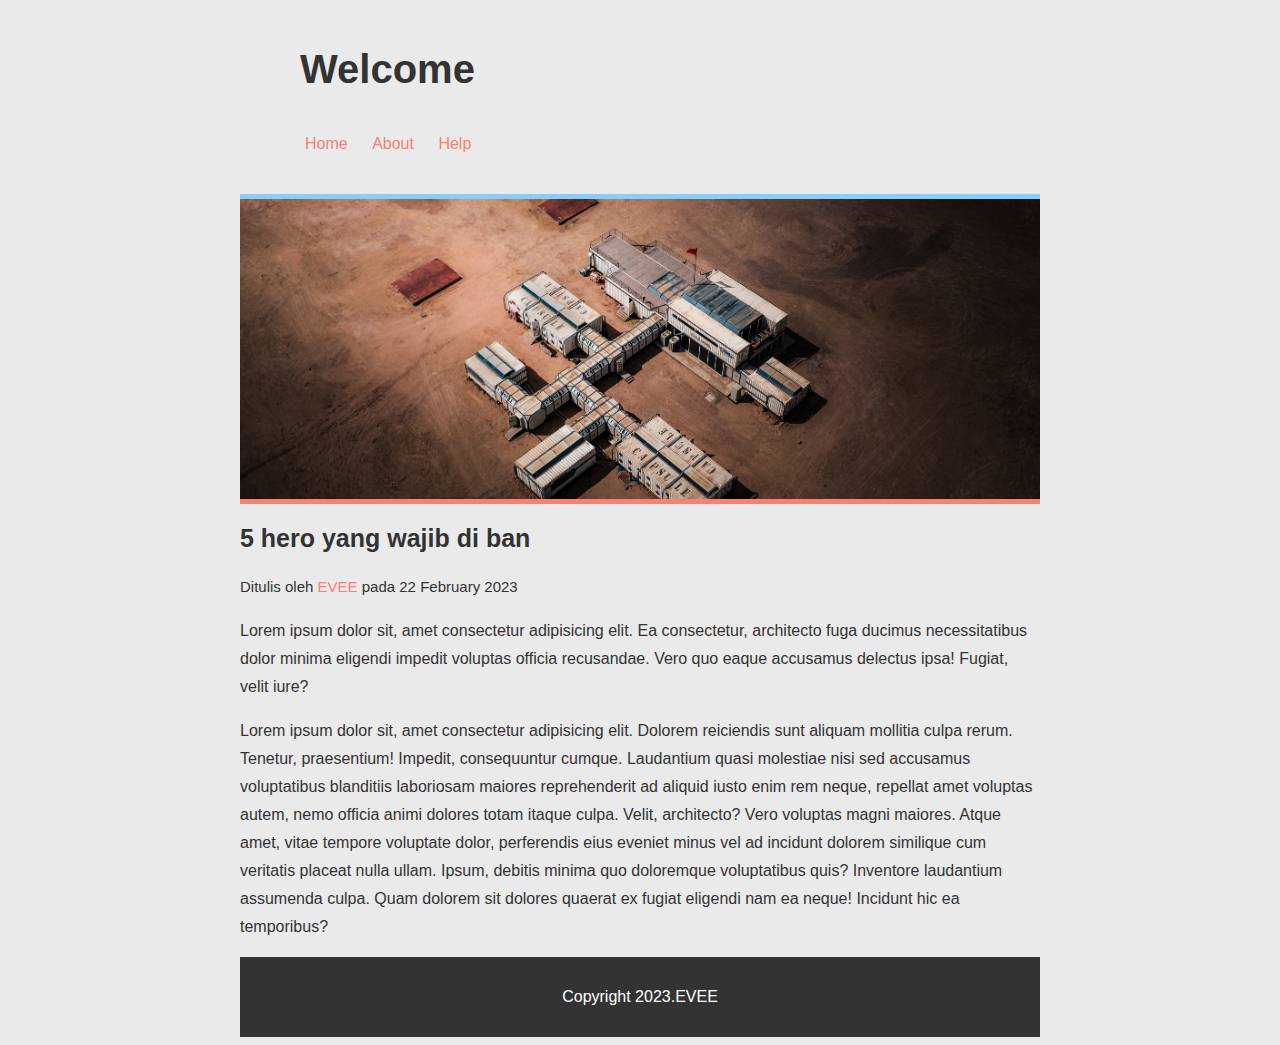
==== tugas_css/index.html @ 70edb8cc "tugas css" ====
<!DOCTYPE html>
<html lang="en">
<head>
    <meta charset="UTF-8">
    <meta http-equiv="X-UA-Compatible" content="IE=edge">
    <meta name="viewport" content="width=device-width, initial-scale=1.0">
    <link rel="stylesheet" href="style.css" />
    <title>Eliazer</title>
</head>
<body>
    <div class="container">
      <div class="header">
        <ul>
          <h1 class="judul">Welcome</h1>
          <li><a href="#">Home</a></li>
          <li><a href="bantuan.html">About</a></li>
          <li><a href="#">Help</a></li>
        </ul>
      </div>    
    
    <div class="hero"></div>

    <div class="content">
      <h2>5 hero yang wajib di ban</h2>
      <p class="penulis">Ditulis oleh <a href="#">EVEE</a> pada 22 February 2023</p>      
      <p>Lorem ipsum dolor sit, amet consectetur adipisicing elit. Ea consectetur, architecto fuga ducimus necessitatibus dolor minima eligendi impedit voluptas officia recusandae. Vero quo eaque accusamus delectus ipsa! Fugiat, velit iure?</p>
      <p>Lorem ipsum dolor sit, amet consectetur adipisicing elit. Dolorem reiciendis sunt aliquam mollitia culpa rerum. Tenetur, praesentium! Impedit, consequuntur cumque. Laudantium quasi molestiae nisi sed accusamus voluptatibus blanditiis laboriosam maiores reprehenderit ad aliquid iusto enim rem neque, repellat amet voluptas autem, nemo officia animi dolores totam itaque culpa. Velit, architecto? Vero voluptas magni maiores. Atque amet, vitae tempore voluptate dolor, perferendis eius eveniet minus vel ad incidunt dolorem similique cum veritatis placeat nulla ullam. Ipsum, debitis minima quo doloremque voluptatibus quis? Inventore laudantium assumenda culpa. Quam dolorem sit dolores quaerat ex fugiat eligendi nam ea neque! Incidunt hic ea temporibus?</p>
  </div>

  <div class="footer">
   <p class="copy">Copyright 2023.EVEE</p>
  </div>

</div>
</body>
</html>
---- tugas_css/style.css ----
body{
    font: 16px/28px arial, sans-serif;
    background-color: #eaeaea;
    color: #333;
}

.container{
   width: 800px;   
   margin: auto;
}

.header{
    padding: 20px;    
}

.header .judul{
    font-size: 40px;
}

.header ul li{
    display: inline-block;
    margin-top: 20px;
    margin-right: 10px;    
}

.header ul{    
}

.header a{
    text-decoration: none;
    color: salmon;
    padding: 5px;
}

.header a:hover{
    background-color: lightskyblue;
    color: white;
}

.hero{
    height: 300px;
    background-image: url(img.jpg);
    background-size: cover;
    background-position: 0 -90px;
    border-top: 5px solid lightskyblue;
    border-bottom: 5px solid salmon  ;
}

.content h2{
    font-size: 25px;
    font-weight: bold;
}

.content .penulis{
    font-size: 15px;
}

.content .penulis a{
    text-decoration: none;
    color: salmon;
}

.footer {
    background-color: #333;
    text-align: center;
    color: white;
    padding: 10px;
}
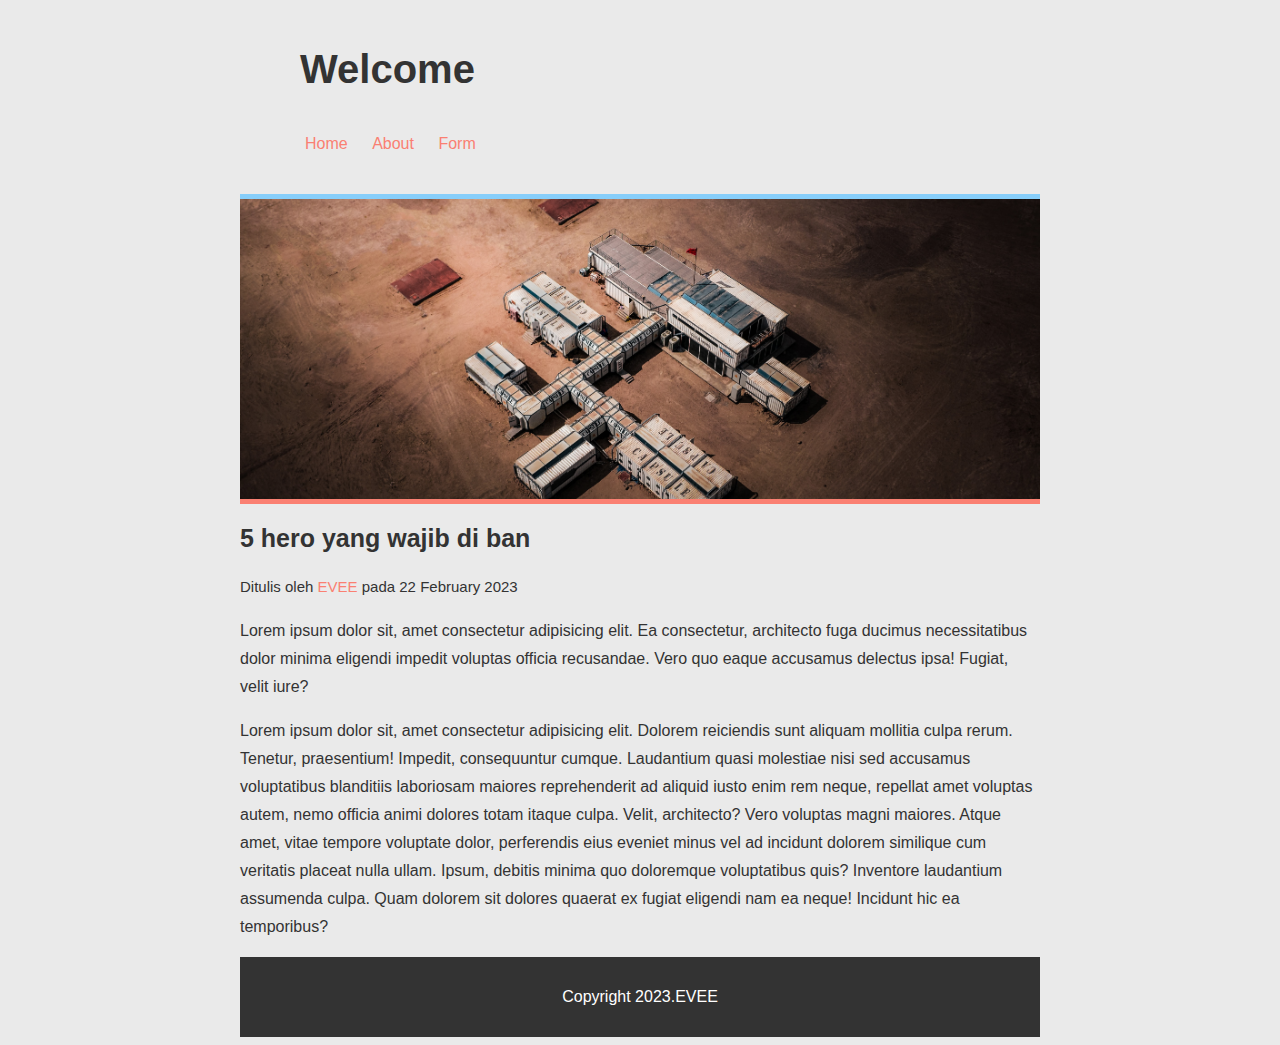
==== commit de15687f: "Add files via upload" ====
--- a/tugas_css/index.html
+++ b/tugas_css/index.html
@@ -12,9 +12,9 @@
       <div class="header">
         <ul>
           <h1 class="judul">Welcome</h1>
-          <li><a href="#">Home</a></li>
+          <li><a href="index.html">Home</a></li>
           <li><a href="bantuan.html">About</a></li>
-          <li><a href="#">Help</a></li>
+          <li><a href="#">Form</a></li>
         </ul>
       </div>    
     
